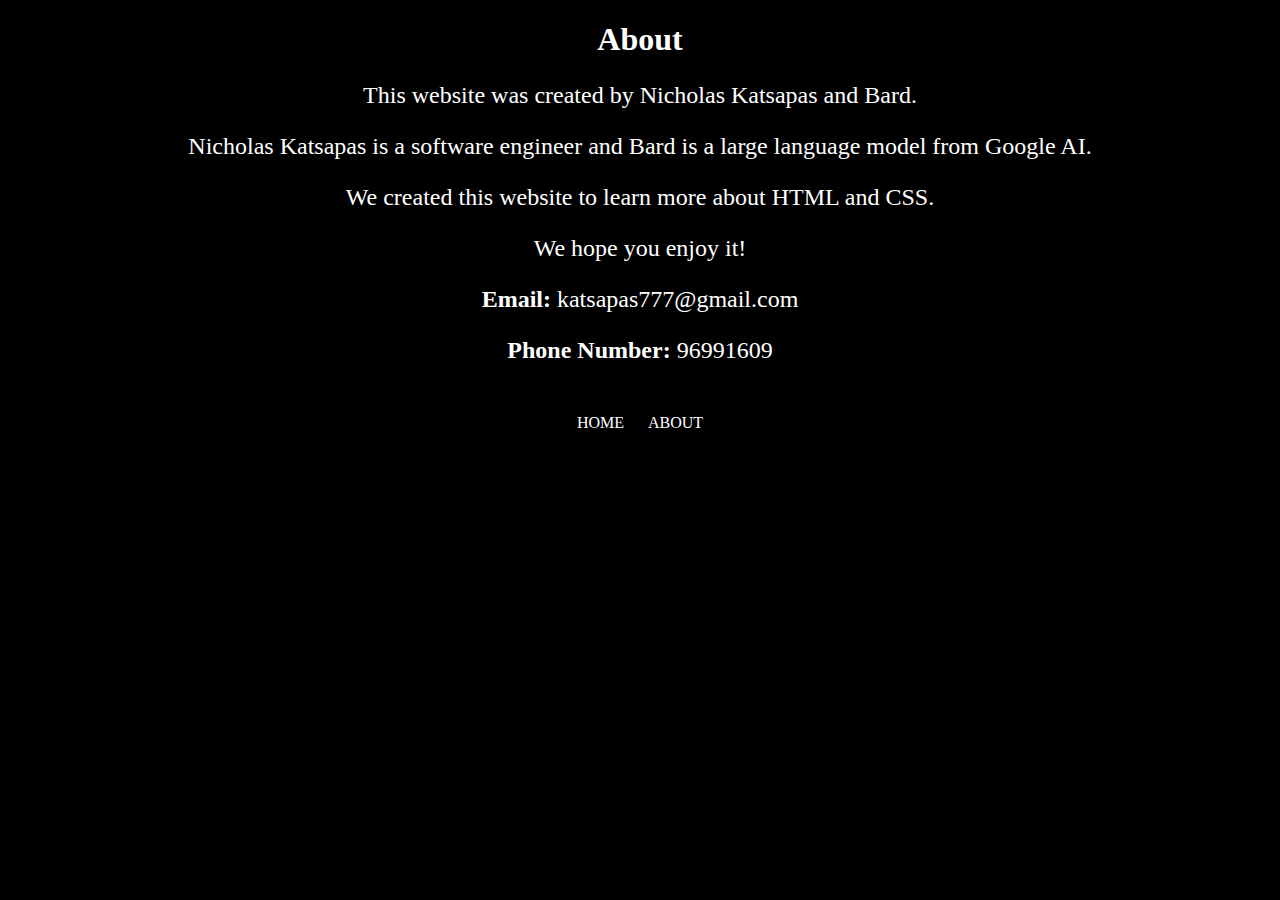
==== about.html @ 31cd792a "Add files via upload" ====
<!DOCTYPE html>
<html>
<head>
<title>About</title>
<link rel="stylesheet" href="style2.css">
</head>

<body>
    
<h1>About</h1>
<p>This website was created by Nicholas Katsapas and Bard.</p>
<p>Nicholas Katsapas is a software engineer and Bard is a large language model from Google AI.</p>
<p>We created this website to learn more about HTML and CSS.</p>
<p>We hope you enjoy it!</p>
<p class="box">
  <b>Email:</b> katsapas777@gmail.com
</p>
<p class="box">
  <b>Phone Number:</b> 96991609
</p>
<div class="footer">
  <a href="index.html">HOME</a>
  <a href="about.html">ABOUT</a>
</div>
</body>
</html>
---- style2.css ----
body {
  background-color: #000;
  color: #fff;
  text-align: center;
}

h1 {
  font-size: 2em;
}

p {
  font-size: 1.5em;
}

button {
  width: 100px;
  height: 50px;
  border-radius: 5px;
  background-color: #fff;
  color: #000;
  border: none;
  padding: 10px;
  cursor: pointer;
  text-align: center;
}

#joke {
  font-size: 1.8em;
  text-align: center;
  margin: 0 auto;
  width: 100%;
  max-width: 400px;
  padding: 10px;
  border: 1px solid #fff;
  overflow: hidden;
  text-overflow: ellipsis;
}

.footer {
  text-align: center;
  margin-top: 50px;
}

.footer a {
  color: #fff;
  text-decoration: none;
  padding: 10px;
  border-radius: 5px;
  background-color: #000;
}

.box p {
  text-align: center;
  background-color: #333;
  border-radius: 5px;
  padding: 10px;
  margin: 10px;
}
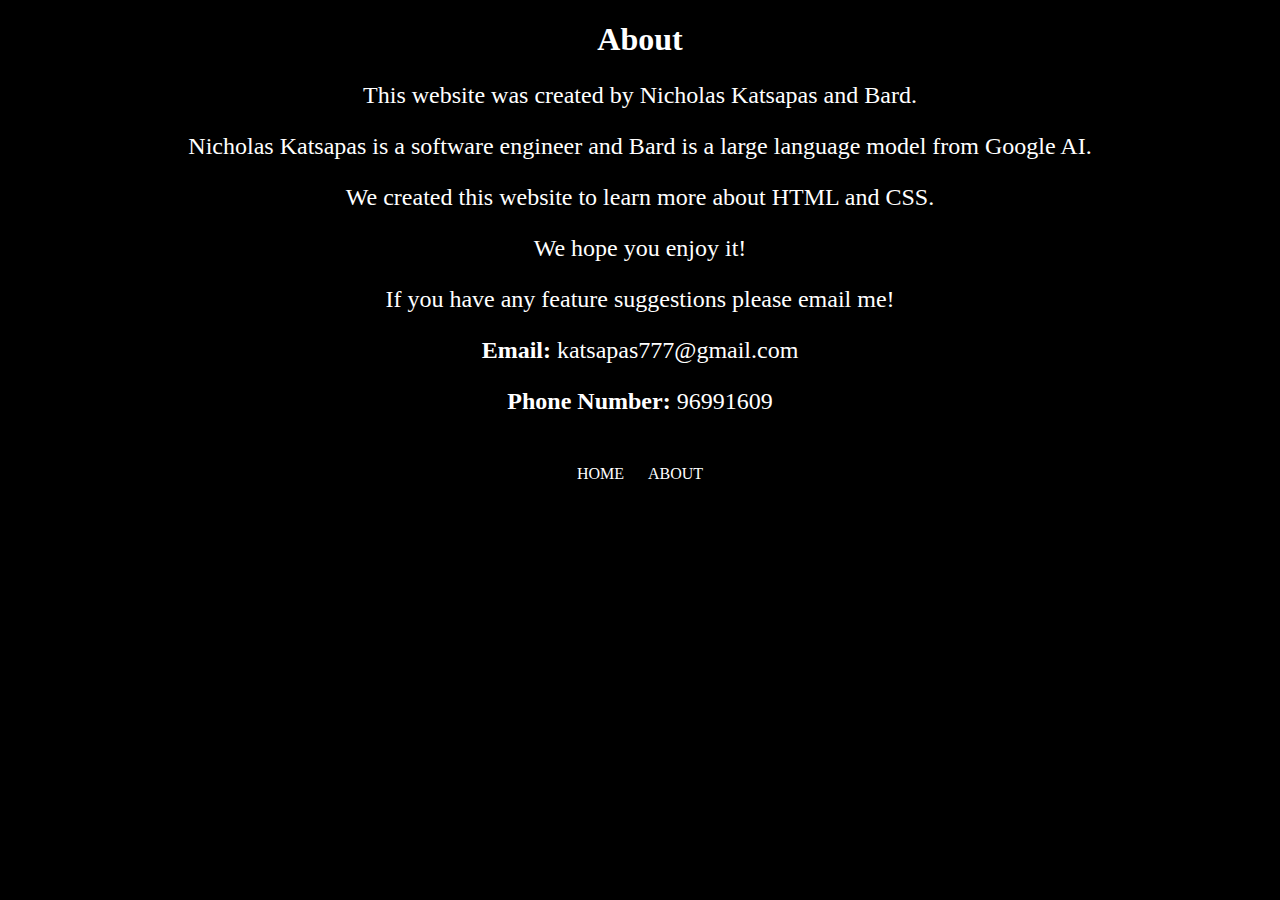
==== commit 07e4d80c: "Update about.html" ====
--- a/about.html
+++ b/about.html
@@ -12,6 +12,7 @@
 <p>Nicholas Katsapas is a software engineer and Bard is a large language model from Google AI.</p>
 <p>We created this website to learn more about HTML and CSS.</p>
 <p>We hope you enjoy it!</p>
+<p>If you have any feature suggestions please email me!</p>
 <p class="box">
   <b>Email:</b> katsapas777@gmail.com
 </p>
